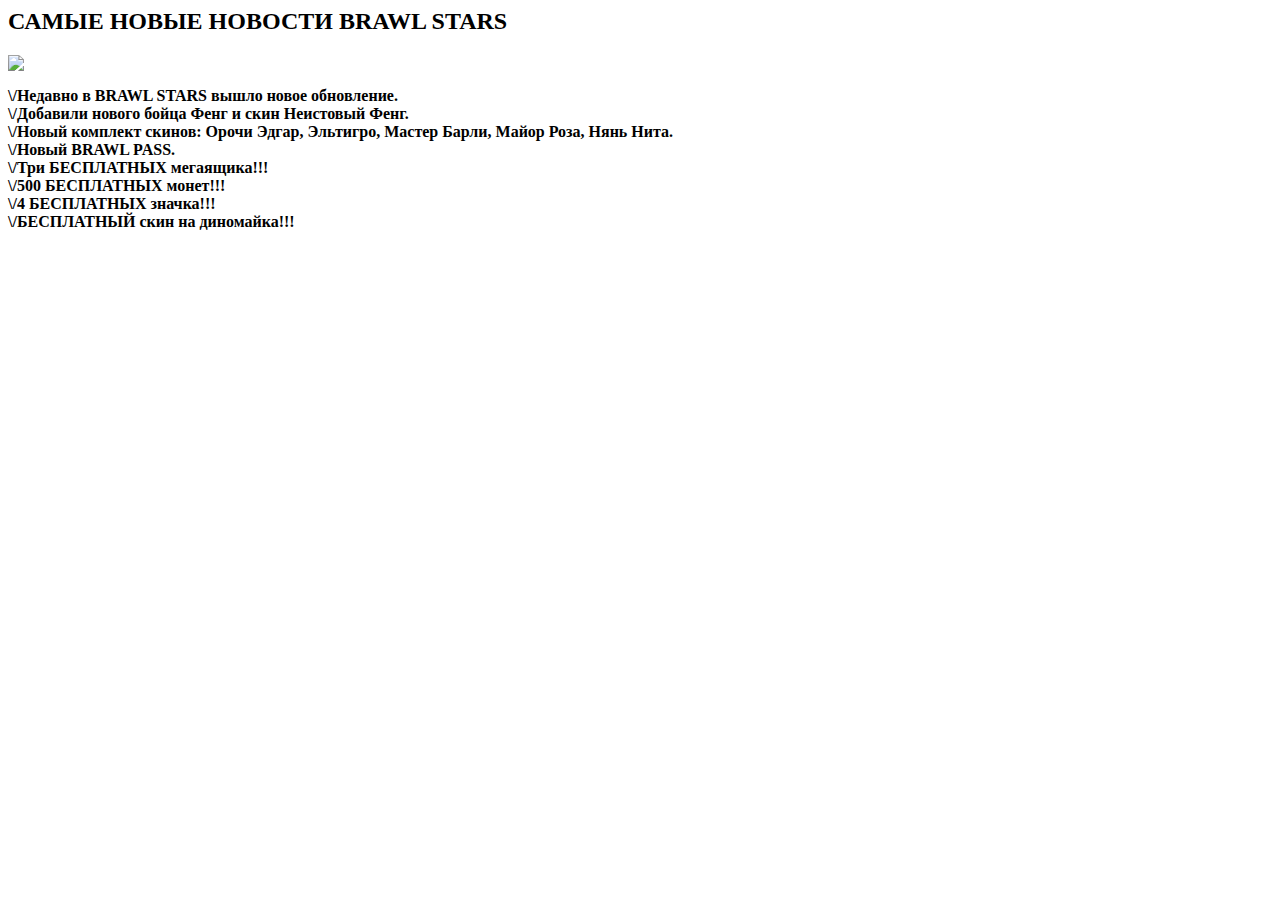
==== index.html @ 7c996b47 "Create index.html" ====
<html>
    <h2> САМЫЕ НОВЫЕ НОВОСТИ BRAWL STARS</h2>
    <img src="https://encrypted-tbn0.gstatic.com/images?q=tbn:ANd9GcRz3p_k5gLJ2NweB8MaoFQgdqXRESamjf_1LA&usqp=CAU">
    <p> <b> \/Недавно в BRAWL STARS вышло новое обновление.<br> 
        \/Добавили нового бойца Фенг и скин Неистовый Фенг.<br>
        \/Новый комплект скинов: Орочи Эдгар, Эльтигро, Мастер Барли, Майор Роза, Нянь Нита.<br> 
        \/Новый BRAWL PASS.<br>
        \/Три БЕСПЛАТНЫХ мегаящика!!! <br>
        \/500 БЕСПЛАТНЫХ монет!!! <br>
        \/4 БЕСПЛАТНЫХ значка!!!<br>
        \/БЕСПЛАТНЫЙ скин на диномайка!!!</b> </p>
</html>
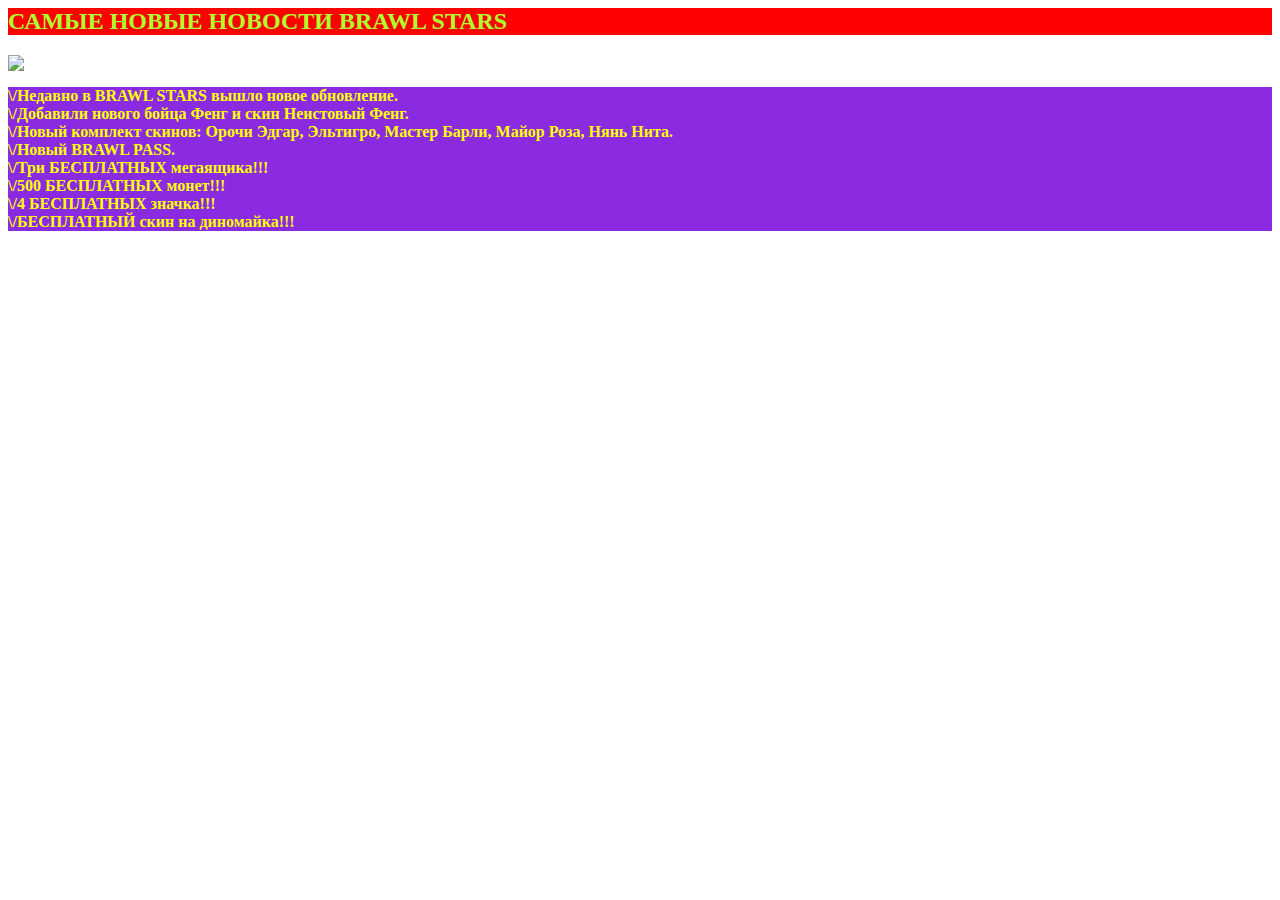
==== commit 32fbf286: "Update index.html" ====
--- a/index.html
+++ b/index.html
@@ -1,4 +1,8 @@
 <html>
+    <head>
+        <title>Главная страница</title>
+        <link rel="stylesheet" href="style.css">
+    </head>
     <h2> САМЫЕ НОВЫЕ НОВОСТИ BRAWL STARS</h2>
     <img src="https://encrypted-tbn0.gstatic.com/images?q=tbn:ANd9GcRz3p_k5gLJ2NweB8MaoFQgdqXRESamjf_1LA&usqp=CAU">
     <p> <b> \/Недавно в BRAWL STARS вышло новое обновление.<br> 
--- a/style.css
+++ b/style.css
@@ -0,0 +1,10 @@
+p{
+    background-color: blueviolet;
+    color: yellow
+    
+}
+
+h2{
+    background-color: red;
+    color: greenyellow
+}
